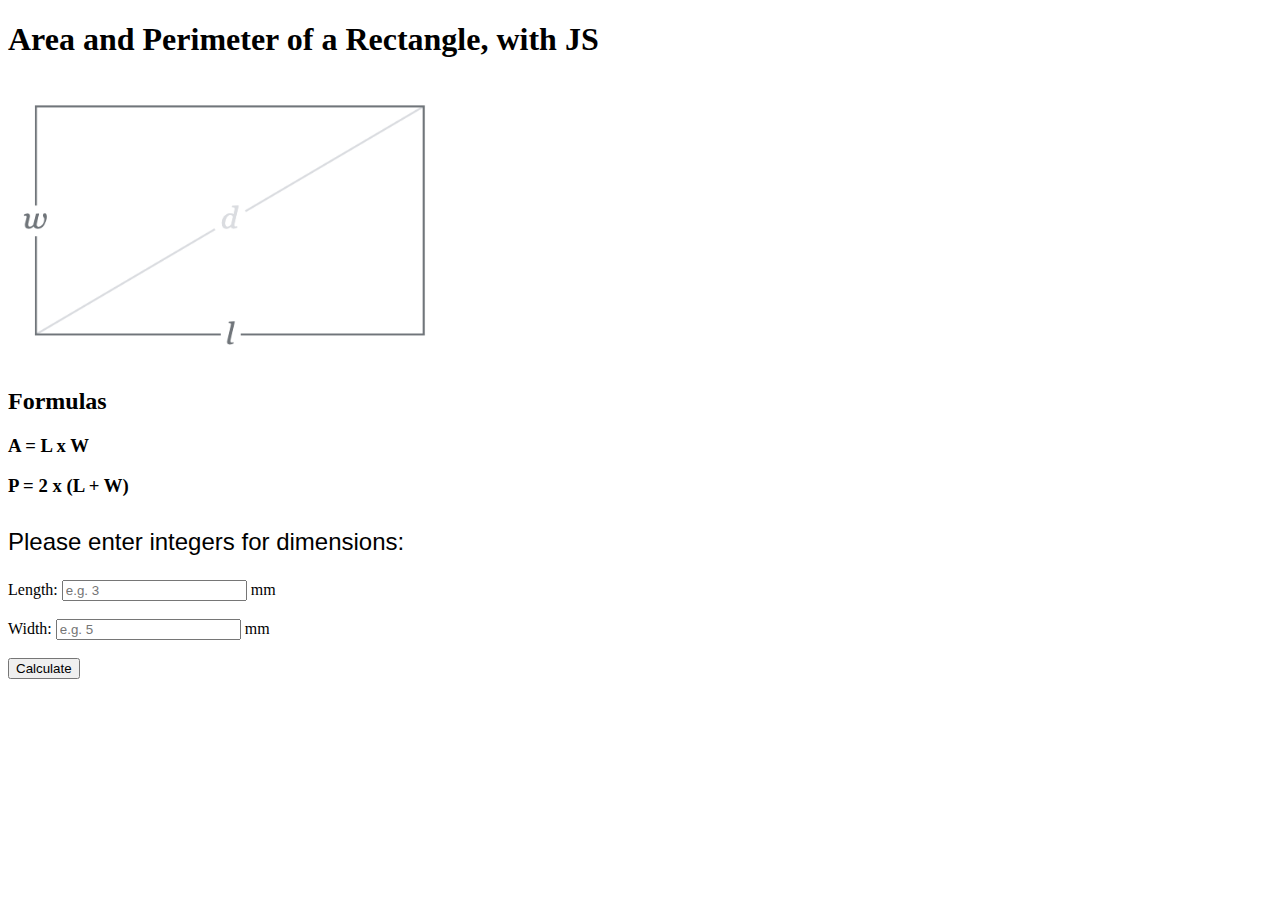
==== index.html @ 8abe5bdb "linting fix and JS fix" ====
<!DOCTYPE html>
<html>
  <head>
    <meta charset="utf-8">
    <meta name="description" content="Area and Perimeter, with JavaScript">
    <meta name="keywords" content="mths, ics2o">
    <meta name="author" content="Mr. Coxall">
    <meta name="viewport" content="width=device-width, initial-scale=1.0">
    <link rel="apple-touch-icon" sizes="180x180" href="apple-touch-icon.png">
    <link rel="icon" type="image/png" sizes="32x32" href="favicon-32x32.png">
    <link rel="icon" type="image/png" sizes="16x16" href="favicon-16x16.png">
    <link rel="manifest" href="site.webmanifest">
    <link rel="stylesheet" href="./css/style.css">
    <title>Area and Perimeter, with a JS file</title>
  </head>
  <body>
    <script src="./js/script.js"></script>
    <h1>Area and Perimeter of a Rectangle, with JS</h1>
    <img src="./img/rectangle.png" alt="rectangle" width="35%" height="auto">
    <h2>Formulas</h2>
    <h3>A = L x W</h3>
    <h3>P = 2 x (L + W)</h3>
    <p>
      Please enter integers for dimensions:
      <form action="javascript:calculate()">
        <label for="fname">Length:</label>
        <input type="number" id="length-of-rectangle" placeholder="e.g. 3">&nbsp;mm<br><br>
        <label for="lname">Width:</label>
        <input type="number" id="width-of-rectangle" placeholder="e.g. 5">&nbsp;mm<br><br>
        <input type="submit" value="Calculate">
      </form>
    </p>
    <div id="answers">
      <div id="area"></div>
      <div id="perimeter"></div>
    </div>
  </body>
</html>
---- css/style.css ----
/* Created by: Mr. Coxall
* Created on: Sep 2020
* This file contains the CSS for index.html
*/

.mdl-layout__content {
  padding-left: 15pt;
  padding-right: 15pt;
  padding-top: 15pt;
}

p {
  color: black;
  font-family: Helvetica, Arial, sans-serif;
  font-size: 1.5rem;
  padding-top: 5pt;
}
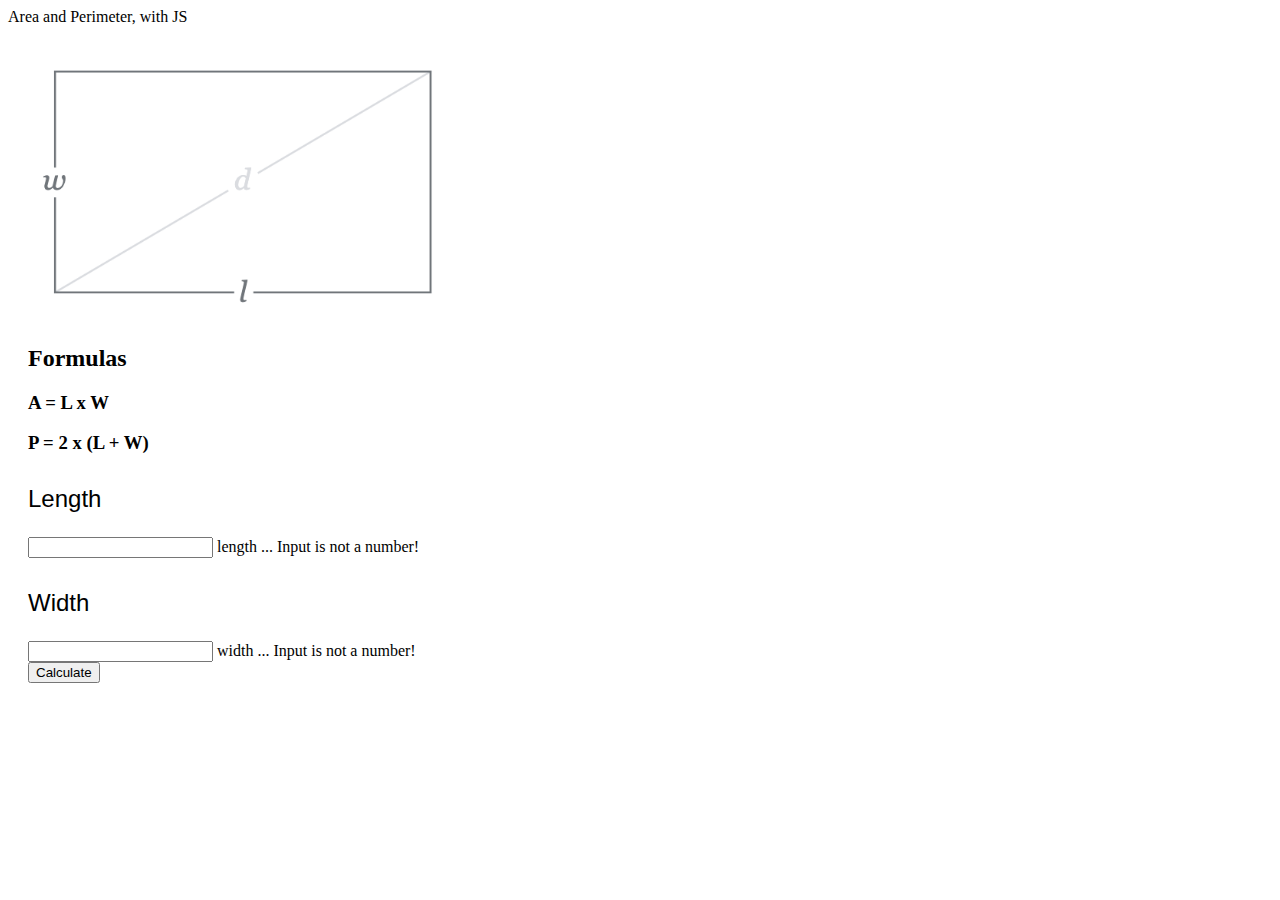
==== commit 911fdf61: "fix" ====
--- a/index.html
+++ b/index.html
@@ -1,38 +1,77 @@
 <!DOCTYPE html>
 <html>
   <head>
-    <meta charset="utf-8">
-    <meta name="description" content="Area and Perimeter, with JavaScript">
-    <meta name="keywords" content="mths, ics2o">
-    <meta name="author" content="Mr. Coxall">
-    <meta name="viewport" content="width=device-width, initial-scale=1.0">
-    <link rel="apple-touch-icon" sizes="180x180" href="apple-touch-icon.png">
-    <link rel="icon" type="image/png" sizes="32x32" href="favicon-32x32.png">
-    <link rel="icon" type="image/png" sizes="16x16" href="favicon-16x16.png">
-    <link rel="manifest" href="site.webmanifest">
-    <link rel="stylesheet" href="./css/style.css">
-    <title>Area and Perimeter, with a JS file</title>
+    <meta charset="utf-8" />
+    <meta name="description" content="Area and Perimeter, with JavaScript" />
+    <meta name="keywords" content="mths, ics2o" />
+    <meta name="author" content="Mr. Coxall" />
+    <meta name="viewport" content="width=device-width, initial-scale=1.0" />
+    <link rel="apple-touch-icon" sizes="180x180" href="apple-touch-icon.png" />
+    <link rel="icon" type="image/png" sizes="32x32" href="favicon-32x32.png" />
+    <link rel="icon" type="image/png" sizes="16x16" href="favicon-16x16.png" />
+    <link rel="manifest" href="site.webmanifest" />
+    <link rel="stylesheet" href="https://fonts.googleapis.com/icon?family=Material+Icons" />
+    <link rel="stylesheet" href="https://code.getmdl.io/1.3.0/material.indigo-purple.min.css" />
+    <link rel="stylesheet" href="./css/style.css" />
+    <title>Area and Perimeter, with JavaScript</title>
   </head>
   <body>
+    <script defer src="https://code.getmdl.io/1.3.0/material.min.js"></script>
     <script src="./js/script.js"></script>
-    <h1>Area and Perimeter of a Rectangle, with JS</h1>
-    <img src="./img/rectangle.png" alt="rectangle" width="35%" height="auto">
-    <h2>Formulas</h2>
-    <h3>A = L x W</h3>
-    <h3>P = 2 x (L + W)</h3>
-    <p>
-      Please enter integers for dimensions:
-      <form action="javascript:calculate()">
-        <label for="fname">Length:</label>
-        <input type="number" id="length-of-rectangle" placeholder="e.g. 3">&nbsp;mm<br><br>
-        <label for="lname">Width:</label>
-        <input type="number" id="width-of-rectangle" placeholder="e.g. 5">&nbsp;mm<br><br>
-        <input type="submit" value="Calculate">
-      </form>
-    </p>
-    <div id="answers">
-      <div id="area"></div>
-      <div id="perimeter"></div>
+    <div class="mdl-layout mdl-js-layout mdl-layout--fixed-header">
+      <header class="mdl-layout__header">
+        <div class="mdl-layout__header-row">
+          <span class="mdl-layout-title">Area and Perimeter, with JS</span>
+        </div>
+      </header>
+      <main class="mdl-layout__content">
+        <img src="./img/rectangle.png" alt="rectangle" width="35%" height="auto" />
+        <h2>Formulas</h2>
+        <h3>A = L x W</h3>
+        <h3>P = 2 x (L + W)</h3>
+        <!-- Simple Textfield -->
+        <form action="#">
+          <p>Length</p>
+          <div class="mdl-textfield mdl-js-textfield">
+            <input
+              class="mdl-textfield__input"
+              type="text"
+              pattern="-?[0-9]*(\.[0-9]+)?"
+              id="length-of-rectangle"
+            />
+            <label class="mdl-textfield__label" for="length-of-rectangle">length ...</label>
+            <span class="mdl-textfield__error">Input is not a number!</span>
+          </div>
+        </form>
+        <!-- Numeric Textfield -->
+        <form action="#">
+          <p>Width</p>
+          <div class="mdl-textfield mdl-js-textfield">
+            <input
+              class="mdl-textfield__input"
+              type="text"
+              pattern="-?[0-9]*(\.[0-9]+)?"
+              id="width-of-rectangle"
+            />
+            <label class="mdl-textfield__label" for="width-of-rectangle">width ...</label>
+            <span class="mdl-textfield__error">Input is not a number!</span>
+          </div>
+        </form>
+        <!-- Raised button with ripple -->
+        <button
+          class="mdl-button mdl-js-button mdl-button--raised mdl-js-ripple-effect mdl-button--accent"
+          onclick="calculate()"
+        >
+          Calculate
+        </button>
+        <br />
+        <p>
+          <div id="answers">
+            <div id="area"></div>
+            <div id="perimeter"></div>
+          </div>
+        </p>
+      </main>
     </div>
   </body>
 </html>
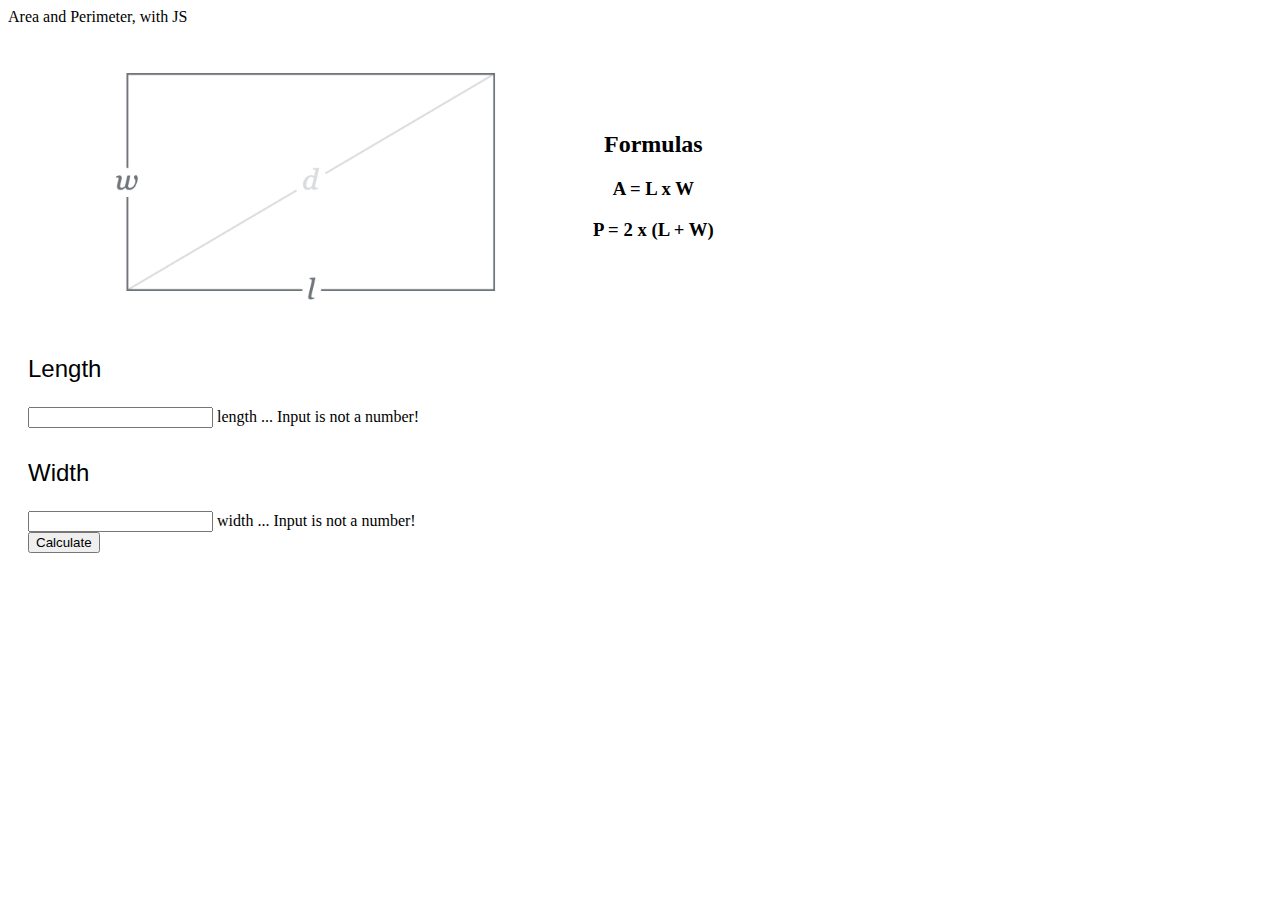
==== commit 69098ef0: "changed to place image and formula in horizontal table" ====
--- a/index.html
+++ b/index.html
@@ -25,10 +25,18 @@
         </div>
       </header>
       <main class="mdl-layout__content">
-        <img src="./img/rectangle.png" alt="rectangle" width="35%" height="auto" />
-        <h2>Formulas</h2>
-        <h3>A = L x W</h3>
-        <h3>P = 2 x (L + W)</h3>
+        <table>
+          <tr>
+            <th>
+              <img src="./img/rectangle.png" alt="rectangle" width="75%" height="auto" />
+            </th>
+            <th>
+              <h2>Formulas</h2>
+              <h3>A = L x W</h3>
+              <h3>P = 2 x (L + W)</h3>
+            </th>
+          </tr>
+        </table>
         <!-- Simple Textfield -->
         <form action="#">
           <p>Length</p>
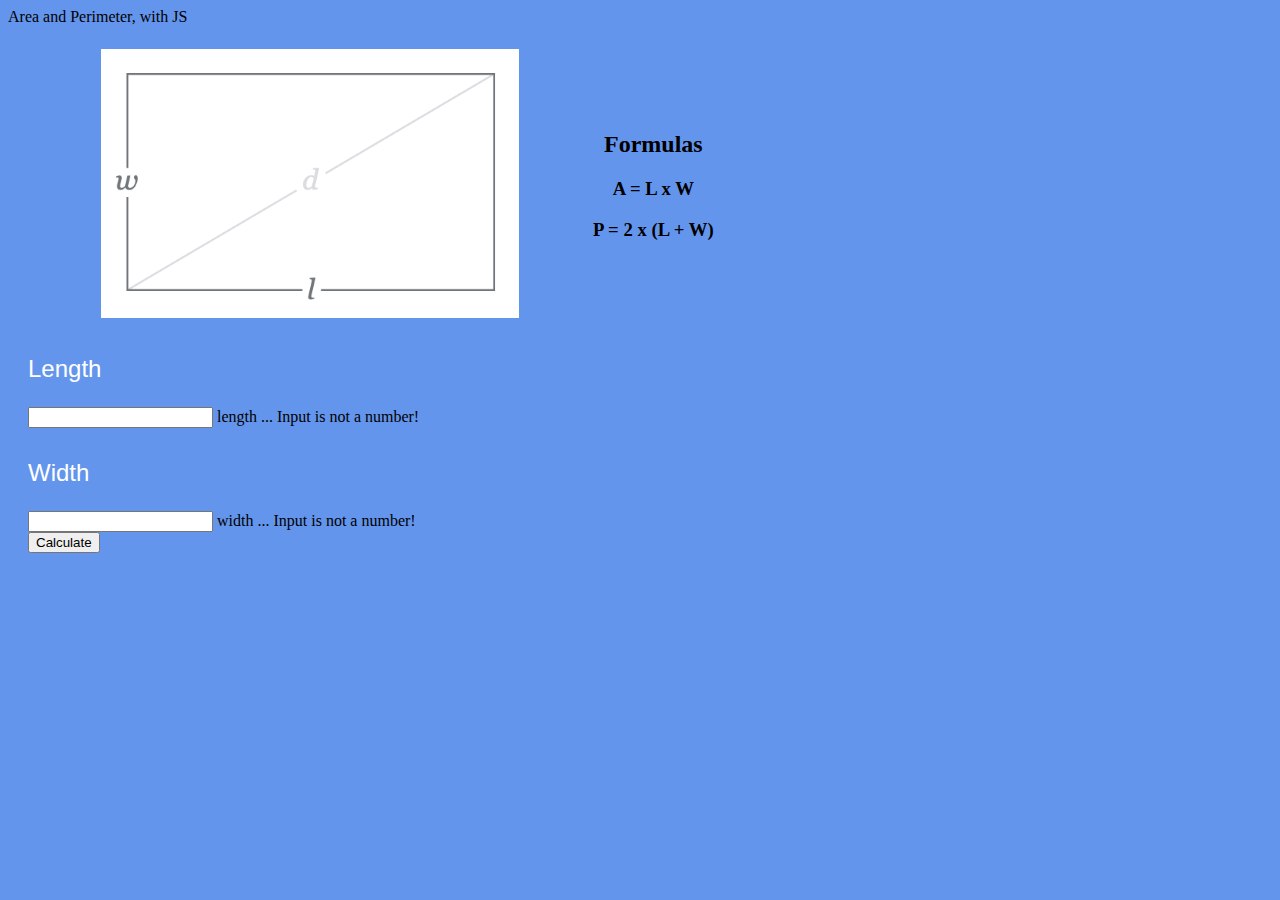
==== commit 6876e608: "update" ====
--- a/css/style.css
+++ b/css/style.css
@@ -2,6 +2,11 @@
 * Created on: Sep 2020
 * This file contains the CSS for index.html
 */
+
+.mdl-layout__header-row {
+  align-items: center;
+  justify-content: center;
+}
 
 .mdl-layout__content {
   padding-left: 15pt;
@@ -9,8 +14,19 @@
   padding-top: 15pt;
 }
 
+/* Due to error in MDL : https://github.com/google/material-design-lite/issues/5281
+*/
+.mdl-ripple {
+  background: #000;
+  opacity: 0.001;
+}
+
+body {
+  background-color: cornflowerblue;
+}
+
 p {
-  color: black;
+  color: white;
   font-family: Helvetica, Arial, sans-serif;
   font-size: 1.5rem;
   padding-top: 5pt;
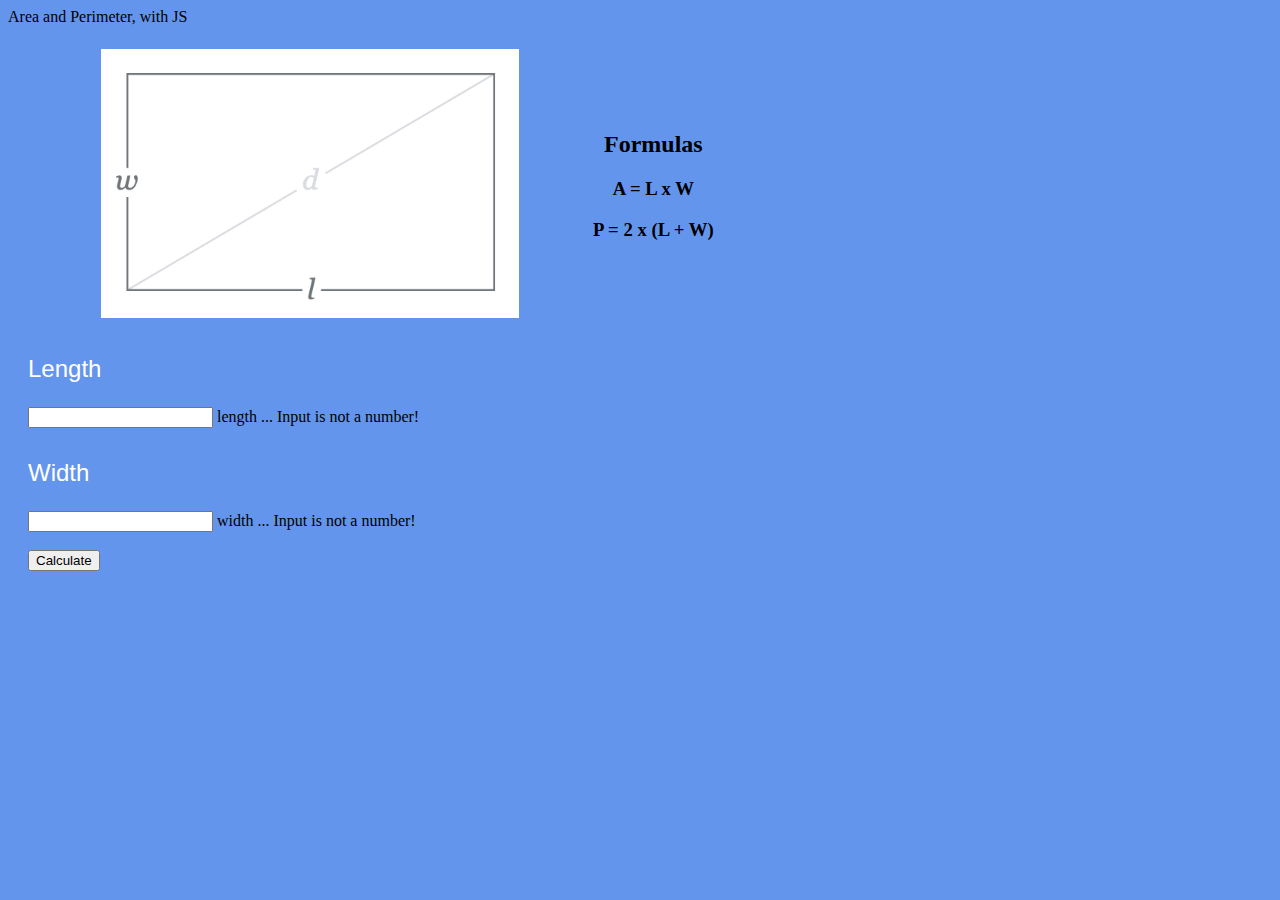
==== commit a0bec4be: "linting fix" ====
--- a/index.html
+++ b/index.html
@@ -65,6 +65,7 @@
             <span class="mdl-textfield__error">Input is not a number!</span>
           </div>
         </form>
+        <br />
         <!-- Raised button with ripple -->
         <button
           class="mdl-button mdl-js-button mdl-button--raised mdl-js-ripple-effect mdl-button--accent"
@@ -73,12 +74,10 @@
           Calculate
         </button>
         <br />
-        <p>
-          <div id="answers">
-            <div id="area"></div>
-            <div id="perimeter"></div>
-          </div>
-        </p>
+        <div id="answers">
+          <div id="area"></div>
+          <div id="perimeter"></div>
+        </div>
       </main>
     </div>
   </body>
